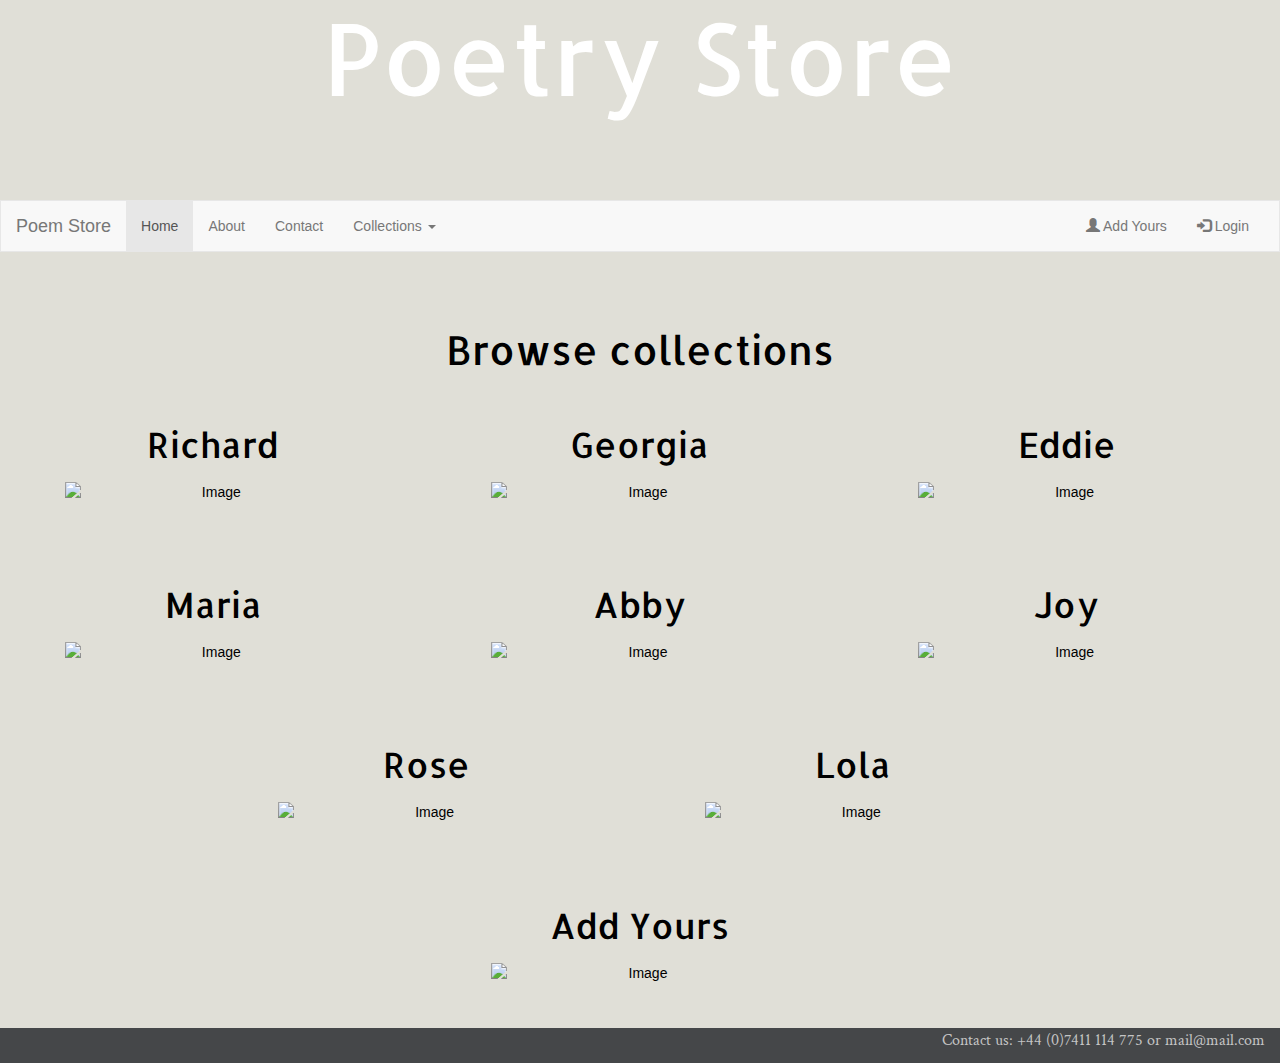
==== index.html @ 83b06db2 "added files from computer" ====
<!DOCTYPE html>
<html lang="en">

<head>
	<title>Poem Store</title>
	<meta charset="utf-8">
	<meta name="viewport" content="width=device-width, initial-scale=1">
	<link rel="stylesheet" href="https://maxcdn.bootstrapcdn.com/bootstrap/3.3.7/css/bootstrap.min.css">
	<script src="https://ajax.googleapis.com/ajax/libs/jquery/3.1.1/jquery.min.js"></script>
  	<script src="https://maxcdn.bootstrapcdn.com/bootstrap/3.3.7/js/bootstrap.min.js"></script>
	<link rel='stylesheet' type='text/css' href='style.css'>
	<script src="js/test.js"></script>
	<link href='http://fonts.googleapis.com/css?family=Crimson+Text' rel='stylesheet' type='text/css'>
	<link href='http://fonts.googleapis.com/css?family=Allerta' rel='stylesheet' type='text/css'>
</head>
<body class="mainpage">

<div class="container-fluid heading-section">
  	<h1 class="main-title">Poetry Store</h1>
</div>

<nav class="navbar navbar-default" data-spy="affix" data-offset-top="197">
	<div class="container-fluid">
	    <div class="navbar-header">
	    	<button type="button" class="navbar-toggle" data-toggle="collapse" data-target="#myNavbar">
	    		<span class="icon-bar"></span>
	    		<span class="icon-bar"></span>
	    		<span class="icon-bar"></span>
	    	</button>
	    	<a class="navbar-brand" href="index.html">Poem Store</a>
	    </div>
	    <div class="collapse navbar-collapse" id="myNavbar">
	    	<ul class="nav navbar-nav">
	    		<li class="active"><a href="index.html">Home</a></li>
	    		<li><a href="about.html">About</a></li>
	    		<li><a href="contact.html">Contact</a></li> 
	      		<li class="dropdown">
	      			<a class="dropdown-toggle" data-toggle="dropdown" href="#">Collections <span class="caret"></span></a>
	      			<ul class="dropdown-menu">
	      				<li><a href="richard.html">Richard</a></li>
	        			<li><a href="georgia.html">Georgia</a></li>
	        			<li><a href="eddie.html">Eddie</a></li>
	      				<li><a href="maria.html">Maria</a></li>
	        			<li><a href="abby.html">Abby</a></li>
	        			<li><a href="joy.html">Joy</a></li>
	        			<li><a href="rose.html">Rose</a></li>
	        			<li><a href="lola.html">Lola</a></li>
	        			<li role="presentation" class="divider"></li>
	        			<li><a href="addnew.html">Add Yours</a></li>
	    			</ul>
	    		</li>
	    	</ul>
	    	<ul class="nav navbar-nav navbar-right">
	    		<li><a href="addnew.html"><span class="glyphicon glyphicon-user"></span> Add Yours</a></li>
	    		<li><a href="login.html"><span class="glyphicon glyphicon-log-in"> </span> Login</a></li>
	    	</ul>
	    </div>
  	</div>
</nav>

<div class="container-fluid">	
	
	<h2>Browse collections</h2>

	<div class="row">
		<div class="col-sm-4">
			<div class="thumbnail collection">
				<h3 class="collection">Richard</h3>
				<a href=richard.html><img class="collection" src="http://i2.wp.com/erickimphotography.com/blog/wp-content/uploads/2011/08/henri_cartier_bresson_bicycle.jpg" class="img-responsive" alt="Image"></a>
			</div>
		</div>
		<div class="col-sm-4">
			<div class="thumbnail collection">
				<h3 class="collection">Georgia</h3>
				<a href=georgia.html><img class="collection" src="https://www.moma.org/d/assets/W1siZiIsIjIwMTUvMTAvMTQvMmtuNW5yZzgzdl80MzE1NC5qcGciXSxbInAiLCJjb252ZXJ0IiwiIl1d/43154.jpg?sha=4dbb823cb2ed2f47" class="img-responsive" alt="Image"></a>
			</div>
		</div>		
		<div class="col-sm-4">
			<div class="thumbnail collection">
				<h3 class="collection">Eddie</h3>
				<a href=eddie.html><img class="collection" src="http://i0.wp.com/i1192.photobucket.com/albums/aa322/erickimphotography/HCB/HenriCartierBresson-boat.jpg?resize=660%2C440" class="img-responsive" alt="Image"></a>
			</div>
		</div>
	</div>

	<div class="row">
		<div class="col-sm-4">
			<div class="thumbnail collection">
				<h3 class="collection">Maria</h3>
				<a href=maria.html><img class="collection" src="http://images.artnet.com/artwork_images_424158012_456647_henri-cartier-bresson.jpg" class="img-responsive" alt="Image"></a>
			</div>
		</div>
		<div class="col-sm-4">
			<div class="thumbnail collection">
				<h3 class="collection">Abby</h3>
				<a href=abby.html><img class="collection" src="https://s-media-cache-ak0.pinimg.com/originals/58/8d/2b/588d2b50b416ed1834b0af2fd90ee819.jpg" class="img-responsive" alt="Image"></a>
			</div>
		</div>		
		<div class="col-sm-4">
			<div class="thumbnail collection">
				<h3 class="collection">Joy</h3>
				<a href=joy.html><img class="collection" src="https://www.moma.org/interactives/exhibitions/2010/henricartierbresson/assets/photos/000/000/220/220_lg.jpg" class="img-responsive" alt="Image"></a>
			</div>
		</div>
	</div>

	<div class="row">
		<div class="col-sm-2">
		</div>
		<div class="col-sm-4">
			<div class="thumbnail collection">
				<h3 class="collection">Rose</h3>
				<a href=rose.html><img class="collection" src="https://s-media-cache-ak0.pinimg.com/originals/fc/5a/e8/fc5ae867eced440d357b3d32b913cae8.jpg" class="img-responsive" alt="Image"></a>
			</div>
		</div>		
		<div class="col-sm-4">
			<div class="thumbnail collection">
				<h3 class="collection">Lola</h3>
				<a href=lola.html><img class="collection" src="http://imgs.abduzeedo.com/files/articles/classic-photography-henri-cartier-bresson/107044i.jpg" class="img-responsive" alt="Image"></a>
			</div>
		</div>
		<div class="col-sm-2">
		</div>
	</div>
	<div class="row">
		<div class="collection-break col-sm-12">
		</div>
	</div>

	<div class="row">
		<div class="col-sm-4">
		</div>
		<div class="col-sm-4">
			<div class="thumbnail collection">
				<h3 class="collection">Add Yours</h3>
				<a href=addnew.html><img class="collection" src="http://www.jacksonfineart.com/images/artists/large/4744.jpg" class="img-responsive" alt="Image"></a>
			</div>
		</div>
		<div class="col-sm-4">
		</div>
	</div>

</div>


<footer class="container-fluid text-right">
  <p>Contact us: +44 (0)7411 114 775 or mail@mail.com</p>
</footer>


</body>
---- style.css ----
body {
    padding-top: 70px;
    background-size: cover;
    background-position: center;
    color: black;
    font-family: helvetica;
    background-color: #e0dfd7;
    text-align:center;
}

body.mainpage {
    padding-top: 0px;
}

input {
	border: 0;
	padding: 8px;
	font-size: 14px;
}

input[type="submit"] {
	background: rgb(91, 140, 164);
	color: 	rgb(45, 70, 82);
}

.jumbotron {
    min-height: 600px;
    background-image: url('#');
    background-size: cover;
    background-attachment: fixed;
}

.navbar {
    margin-bottom: 50px;
    border-radius: 0;
}

h1 {
    font-family: 'Allerta', Helvetica, Arial, sans-serif;
    font-size: 50px;
    line-height: 55px;
}

h2 {
    font-family: 'Allerta', Helvetica, Arial, sans-serif;
    font-size: 40px;
    line-height: 55px;
}

h3 {
    font-family: 'Allerta', Helvetica, Arial, sans-serif;
    font-size: 35px;
    line-height: 55px;
}

h4  {
    font-family: 'Allerta', Helvetica, Arial, sans-serif;
    font-size: 30px;
    line-height: 55px;
}
 
p {
    font-family: 'Crimson Text', Georgia, Times, serif;
    font-size: 16px;
    line-height: 25px;
}

h1.main-title {
    font-size:100px;
    padding: 10px;
}

@media (max-width: 500px) {
  h1.main-title {
    font-size: 70px;
  }
}

.affix {
    top: 0;
    width: 100%;
}

.affix + .container-fluid {
    padding-top: 70px;
}

.heading-section {
    background-color:#F44336;
    color:#fff;
    height:200px;
    background: url("https://cdn.pixabay.com/photo/2016/06/26/22/36/background-1481487_960_720.jpg")
}

div.collection {
    width: 100%;
    margin: 30px 0px;

}

}

h3.collection {
    padding: 0px;
}

a:link {
    text-decoration: none;
    color:black;
}

a:visited {
    text-decoration: none;
    color:black;
}

img.collection {
    width:75%
    /*opacity: 0.5;
    border-radius: 5px;
    */
}

.thumbnail {
    padding: 0 0 15px 0;
    border: none;
    border-radius: 0;
    background-color: #e0dfd7;
}

footer {
    background-color: #454749;
    color: #c4c4c4;
}
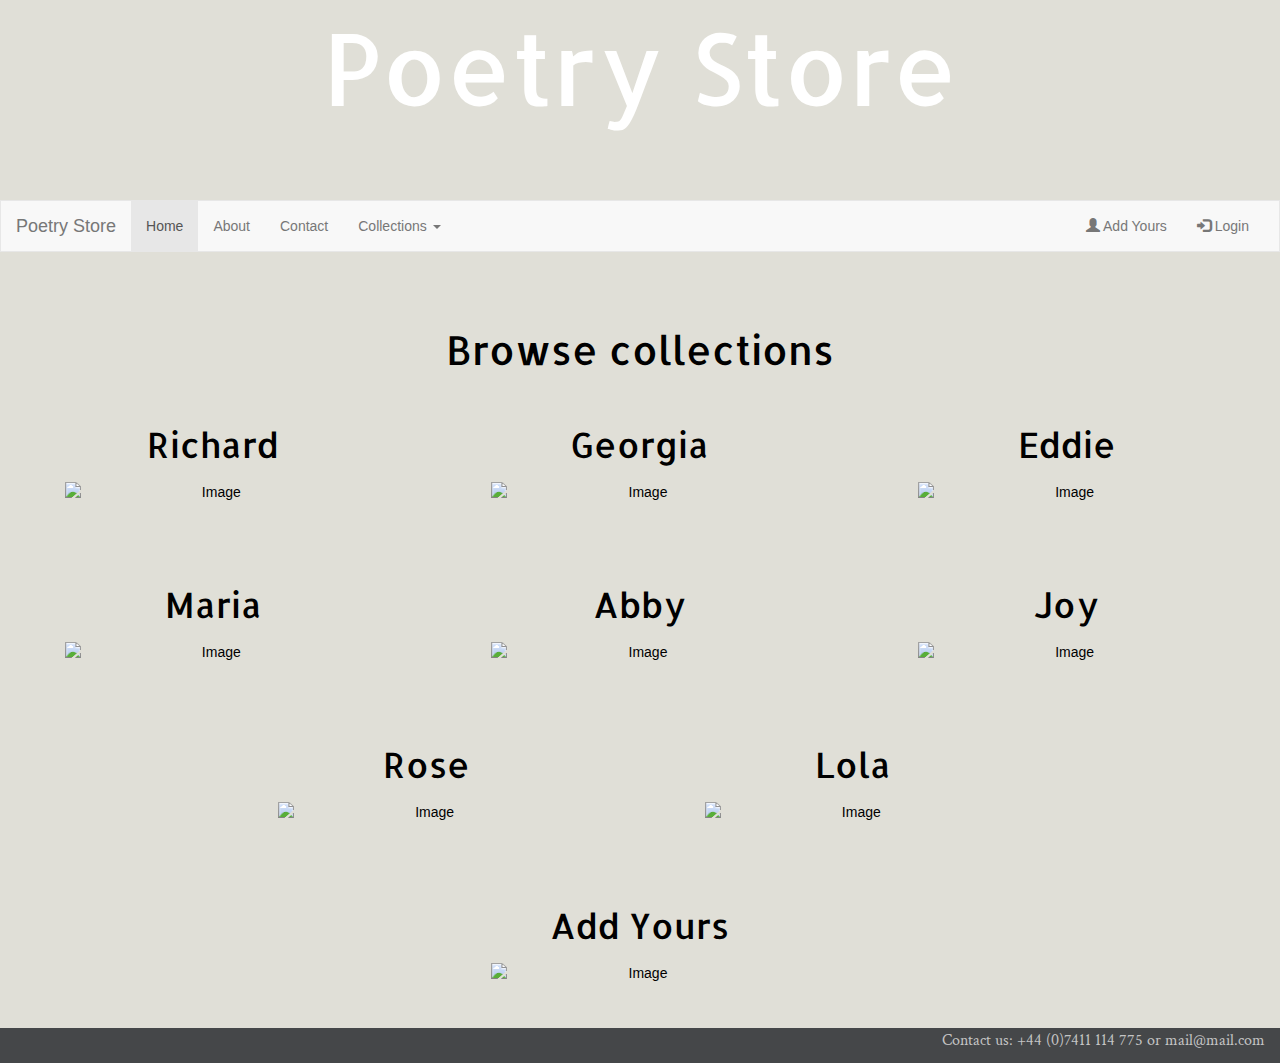
==== commit 51751b51: "changes" ====
--- a/index.html
+++ b/index.html
@@ -2,7 +2,7 @@
 <html lang="en">
 
 <head>
-	<title>Poem Store</title>
+	<title>Poetry Store</title>
 	<meta charset="utf-8">
 	<meta name="viewport" content="width=device-width, initial-scale=1">
 	<link rel="stylesheet" href="https://maxcdn.bootstrapcdn.com/bootstrap/3.3.7/css/bootstrap.min.css">
@@ -27,7 +27,7 @@
 	    		<span class="icon-bar"></span>
 	    		<span class="icon-bar"></span>
 	    	</button>
-	    	<a class="navbar-brand" href="index.html">Poem Store</a>
+	    	<a class="navbar-brand" href="index.html">Poetry Store</a>
 	    </div>
 	    <div class="collapse navbar-collapse" id="myNavbar">
 	    	<ul class="nav navbar-nav">
--- a/style.css
+++ b/style.css
@@ -21,13 +21,6 @@
 input[type="submit"] {
 	background: rgb(91, 140, 164);
 	color: 	rgb(45, 70, 82);
-}
-
-.jumbotron {
-    min-height: 600px;
-    background-image: url('#');
-    background-size: cover;
-    background-attachment: fixed;
 }
 
 .navbar {
@@ -67,7 +60,7 @@
 
 h1.main-title {
     font-size:100px;
-    padding: 10px;
+    padding: 20px;
 }
 
 @media (max-width: 500px) {
@@ -89,16 +82,14 @@
     background-color:#F44336;
     color:#fff;
     height:200px;
-    background: url("https://cdn.pixabay.com/photo/2016/06/26/22/36/background-1481487_960_720.jpg")
+    background: url("http://www.beckoningbags.com/wp-content/uploads/2016/02/butcher-paper-background-butcher-paper.jpg")
 }
 
 div.collection {
     width: 100%;
     margin: 30px 0px;
-
 }
 
-}
 
 h3.collection {
     padding: 0px;
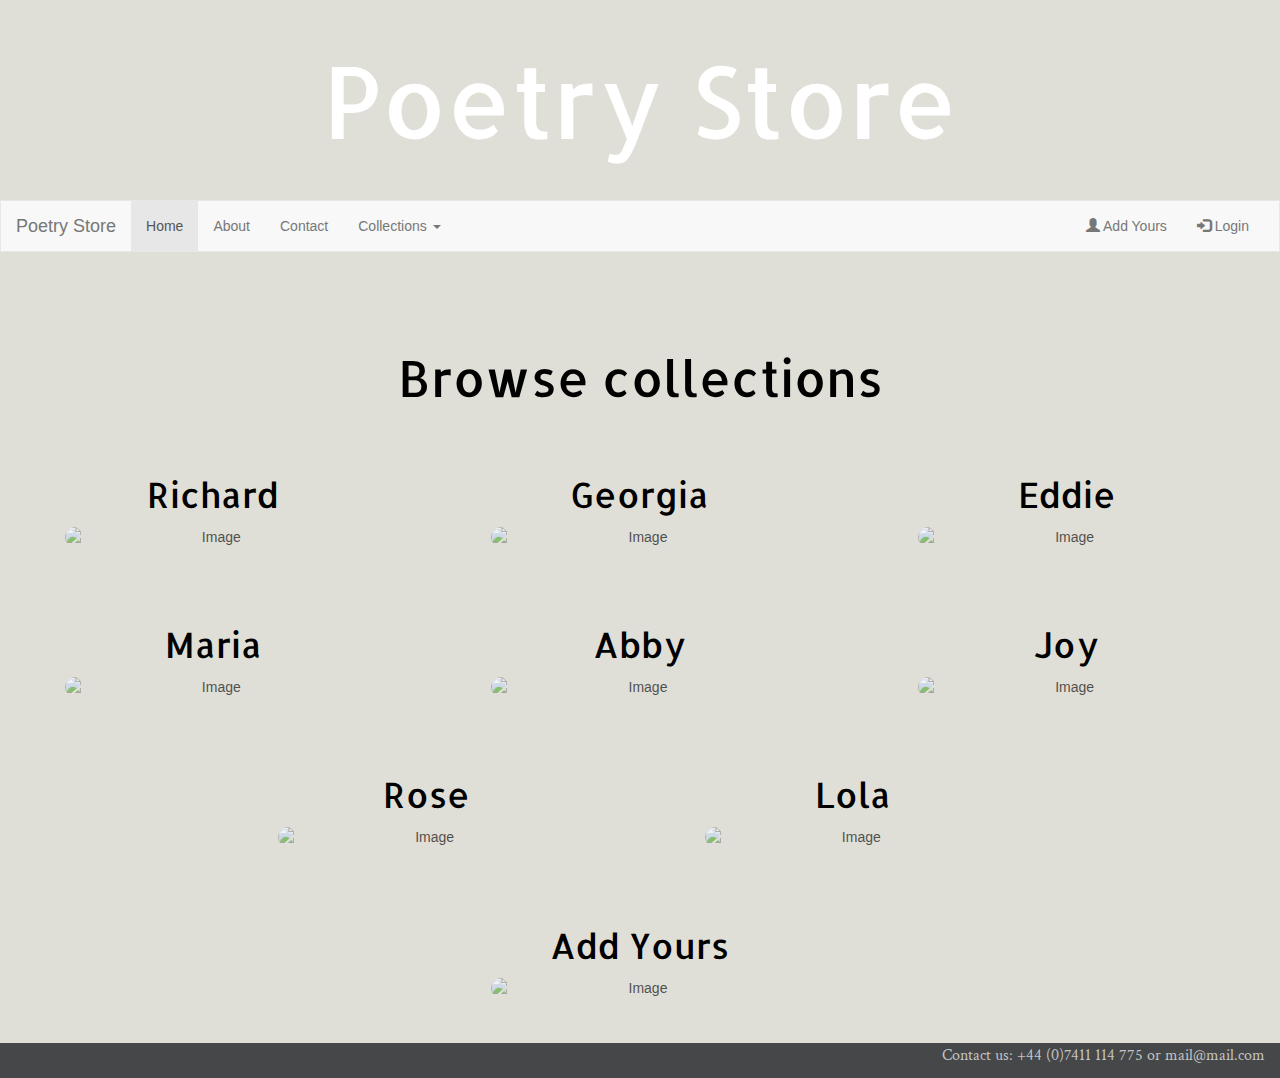
==== commit fc205e0e: "some changes" ====
--- a/index.html
+++ b/index.html
@@ -60,25 +60,25 @@
 
 <div class="container-fluid">	
 	
-	<h2>Browse collections</h2>
+	<h1>Browse collections</h1>
 
 	<div class="row">
 		<div class="col-sm-4">
 			<div class="thumbnail collection">
 				<h3 class="collection">Richard</h3>
-				<a href=richard.html><img class="collection" src="http://i2.wp.com/erickimphotography.com/blog/wp-content/uploads/2011/08/henri_cartier_bresson_bicycle.jpg" class="img-responsive" alt="Image"></a>
+				<a href=richard.html><img class="collection" id="richardpic" src="http://i2.wp.com/erickimphotography.com/blog/wp-content/uploads/2011/08/henri_cartier_bresson_bicycle.jpg" class="img-responsive" alt="Image"></a>
 			</div>
 		</div>
 		<div class="col-sm-4">
 			<div class="thumbnail collection">
 				<h3 class="collection">Georgia</h3>
-				<a href=georgia.html><img class="collection" src="https://www.moma.org/d/assets/W1siZiIsIjIwMTUvMTAvMTQvMmtuNW5yZzgzdl80MzE1NC5qcGciXSxbInAiLCJjb252ZXJ0IiwiIl1d/43154.jpg?sha=4dbb823cb2ed2f47" class="img-responsive" alt="Image"></a>
+				<a href=georgia.html><img class="collection" id="georgiapic" src="https://www.moma.org/d/assets/W1siZiIsIjIwMTUvMTAvMTQvMmtuNW5yZzgzdl80MzE1NC5qcGciXSxbInAiLCJjb252ZXJ0IiwiIl1d/43154.jpg?sha=4dbb823cb2ed2f47" class="img-responsive" alt="Image"></a>
 			</div>
 		</div>		
 		<div class="col-sm-4">
 			<div class="thumbnail collection">
 				<h3 class="collection">Eddie</h3>
-				<a href=eddie.html><img class="collection" src="http://i0.wp.com/i1192.photobucket.com/albums/aa322/erickimphotography/HCB/HenriCartierBresson-boat.jpg?resize=660%2C440" class="img-responsive" alt="Image"></a>
+				<a href=eddie.html><img class="collection" id="eddiepic" src="http://i0.wp.com/i1192.photobucket.com/albums/aa322/erickimphotography/HCB/HenriCartierBresson-boat.jpg?resize=660%2C440" class="img-responsive" alt="Image"></a>
 			</div>
 		</div>
 	</div>
@@ -87,19 +87,19 @@
 		<div class="col-sm-4">
 			<div class="thumbnail collection">
 				<h3 class="collection">Maria</h3>
-				<a href=maria.html><img class="collection" src="http://images.artnet.com/artwork_images_424158012_456647_henri-cartier-bresson.jpg" class="img-responsive" alt="Image"></a>
+				<a href=maria.html><img class="collection" id="mariapic" src="http://images.artnet.com/artwork_images_424158012_456647_henri-cartier-bresson.jpg" class="img-responsive" alt="Image"></a>
 			</div>
 		</div>
 		<div class="col-sm-4">
 			<div class="thumbnail collection">
 				<h3 class="collection">Abby</h3>
-				<a href=abby.html><img class="collection" src="https://s-media-cache-ak0.pinimg.com/originals/58/8d/2b/588d2b50b416ed1834b0af2fd90ee819.jpg" class="img-responsive" alt="Image"></a>
+				<a href=abby.html><img class="collection" id="abbypic" src="https://s-media-cache-ak0.pinimg.com/originals/58/8d/2b/588d2b50b416ed1834b0af2fd90ee819.jpg" class="img-responsive" alt="Image"></a>
 			</div>
 		</div>		
 		<div class="col-sm-4">
 			<div class="thumbnail collection">
 				<h3 class="collection">Joy</h3>
-				<a href=joy.html><img class="collection" src="https://www.moma.org/interactives/exhibitions/2010/henricartierbresson/assets/photos/000/000/220/220_lg.jpg" class="img-responsive" alt="Image"></a>
+				<a href=joy.html><img class="collection" id="joypic" src="https://www.moma.org/interactives/exhibitions/2010/henricartierbresson/assets/photos/000/000/220/220_lg.jpg" class="img-responsive" alt="Image"></a>
 			</div>
 		</div>
 	</div>
@@ -110,13 +110,13 @@
 		<div class="col-sm-4">
 			<div class="thumbnail collection">
 				<h3 class="collection">Rose</h3>
-				<a href=rose.html><img class="collection" src="https://s-media-cache-ak0.pinimg.com/originals/fc/5a/e8/fc5ae867eced440d357b3d32b913cae8.jpg" class="img-responsive" alt="Image"></a>
+				<a href=rose.html><img class="collection" id="rosepic" src="https://s-media-cache-ak0.pinimg.com/originals/fc/5a/e8/fc5ae867eced440d357b3d32b913cae8.jpg" class="img-responsive" alt="Image"></a>
 			</div>
 		</div>		
 		<div class="col-sm-4">
 			<div class="thumbnail collection">
 				<h3 class="collection">Lola</h3>
-				<a href=lola.html><img class="collection" src="http://imgs.abduzeedo.com/files/articles/classic-photography-henri-cartier-bresson/107044i.jpg" class="img-responsive" alt="Image"></a>
+				<a href=lola.html><img class="collection" id="lolapic" src="http://imgs.abduzeedo.com/files/articles/classic-photography-henri-cartier-bresson/107044i.jpg" class="img-responsive" alt="Image"></a>
 			</div>
 		</div>
 		<div class="col-sm-2">
@@ -133,7 +133,7 @@
 		<div class="col-sm-4">
 			<div class="thumbnail collection">
 				<h3 class="collection">Add Yours</h3>
-				<a href=addnew.html><img class="collection" src="http://www.jacksonfineart.com/images/artists/large/4744.jpg" class="img-responsive" alt="Image"></a>
+				<a href=addnew.html><img class="collection" id="addnewpic" src="http://www.jacksonfineart.com/images/artists/large/4744.jpg" class="img-responsive" alt="Image"></a>
 			</div>
 		</div>
 		<div class="col-sm-4">
--- a/style.css
+++ b/style.css
@@ -10,6 +10,10 @@
 
 body.mainpage {
     padding-top: 0px;
+}
+
+nav.navbar {
+    z-index: 2;
 }
 
 input {
@@ -31,25 +35,29 @@
 h1 {
     font-family: 'Allerta', Helvetica, Arial, sans-serif;
     font-size: 50px;
-    line-height: 55px;
+    line-height: 60px;
+    padding: 25px;
 }
 
 h2 {
     font-family: 'Allerta', Helvetica, Arial, sans-serif;
     font-size: 40px;
-    line-height: 55px;
+    line-height: 50px;
+    padding: 20px;
 }
 
 h3 {
     font-family: 'Allerta', Helvetica, Arial, sans-serif;
     font-size: 35px;
-    line-height: 55px;
+    line-height: 45px;
+    padding: 20px;
 }
 
 h4  {
     font-family: 'Allerta', Helvetica, Arial, sans-serif;
     font-size: 30px;
-    line-height: 55px;
+    line-height: 40px;
+    padding:15px;
 }
  
 p {
@@ -60,13 +68,28 @@
 
 h1.main-title {
     font-size:100px;
-    padding: 20px;
+    line-height: 110px;
 }
 
-@media (max-width: 500px) {
-  h1.main-title {
-    font-size: 70px;
-  }
+@media (max-width: 900px) {
+    h1.main-title {
+        font-size: 85px;
+        line-height: 95px;
+    }
+}
+
+@media (max-width: 700px) {
+    h1.main-title {
+        font-size: 65px;
+        line-height: 75px;
+    }
+}
+
+@media (max-width: 600px) {
+    h1.main-title {
+        font-size: 55px;
+        line-height: 65px;
+    }
 }
 
 .affix {
@@ -106,10 +129,10 @@
 }
 
 img.collection {
-    width:75%
-    /*opacity: 0.5;
-    border-radius: 5px;
-    */
+    width:75%;
+    opacity: 0.65;
+    border-radius: 10px;
+    
 }
 
 .thumbnail {
@@ -124,6 +147,15 @@
     color: #c4c4c4;
 }
 
+div.poem1 {
+    background-color: #f9f8ed;
+    max-width:500px;
+    margin: auto;
+    padding: 20px;
+}
+
+div.message1 {
+    padding: 30px 30px 50px 30px;
+}
 
 
-
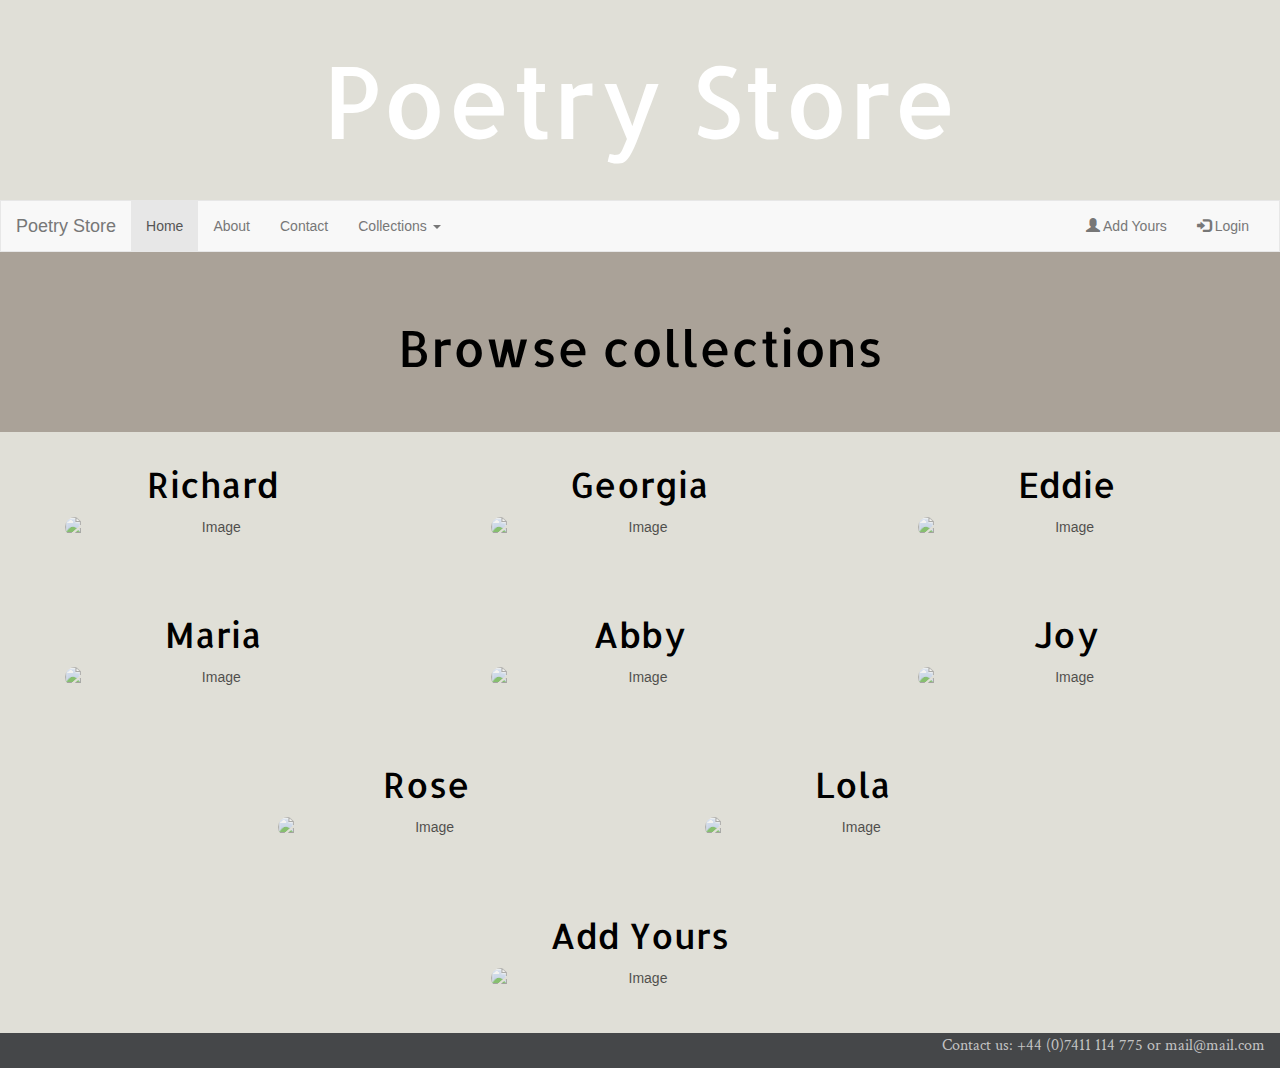
==== commit b3adf70a: "changes" ====
--- a/index.html
+++ b/index.html
@@ -58,10 +58,11 @@
   	</div>
 </nav>
 
-<div class="container-fluid">	
-	
+<div class="container-fluid indexheader">	
 	<h1>Browse collections</h1>
+</div>
 
+<div class="container-fluid">
 	<div class="row">
 		<div class="col-sm-4">
 			<div class="thumbnail collection">
--- a/style.css
+++ b/style.css
@@ -28,7 +28,7 @@
 }
 
 .navbar {
-    margin-bottom: 50px;
+    margin-bottom: 0px;
     border-radius: 0;
 }
 
@@ -158,4 +158,12 @@
     padding: 30px 30px 50px 30px;
 }
 
+div.indexheader {
+    background-color: #aaa298;
+    padding: 20px;
+}
 
+button.btn {
+    margin: 15px 0px 160px 0px;
+}
+
